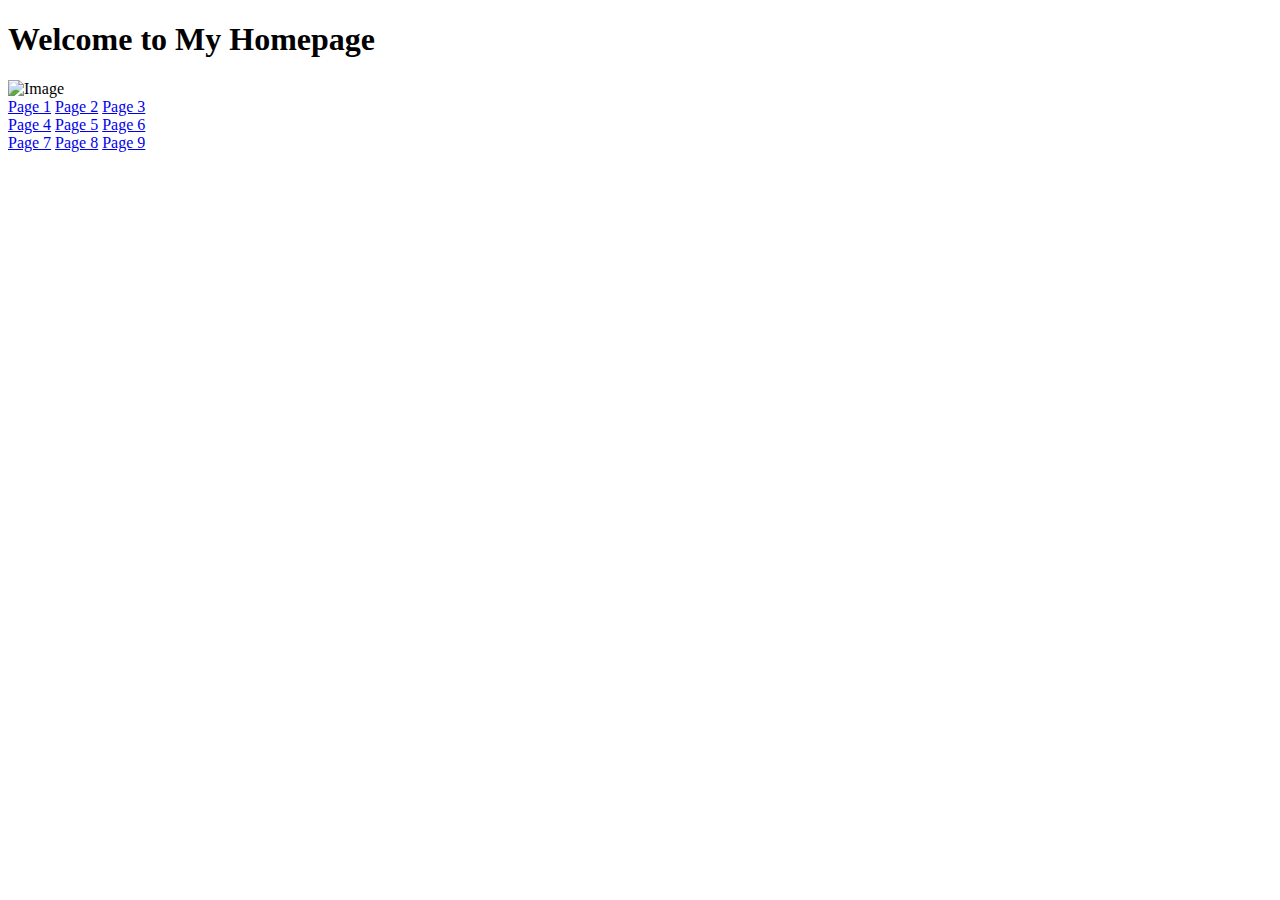
==== index.html @ a198f393 "Merge branch 'temp' into temp2" ====
<!DOCTYPE html>
 <html lang="en">
 <head>
    <meta charset="UTF-8">
    <meta http-equiv="X-UA-Compatible" content="IE=edge">
    <meta name="viewport" content="width=device-width, initial-scale=1.0">
    <title>Team 1</title>
    <link rel="stylesheet" href="index.css">
    </head>
 </head>
 <body>
   <h1>Welcome to My Homepage</h1>
   <div class="image-container">
     <img src="image.jpg" alt="Image">
   </div>
   <div class="buttons-container">
     <div class="row">
       <a href="page1.html" class="button">Page 1</a>
       <a href="page2.html" class="button">Page 2</a>
       <a href="page3.html" class="button">Page 3</a>
     </div>
     <div class="row">
       <a href="page4.html" class="button">Page 4</a>
       <a href="page5.html" class="button">Page 5</a>
       <a href="page6.html" class="button">Page 6</a>
     </div>
     <div class="row">
       <a href="page7.html" class="button">Page 7</a>
       <a href="page8.html" class="button">Page 8</a>
       <a href="page9.html" class="button">Page 9</a>
     </div>
   </div>
 </body>
 </html>
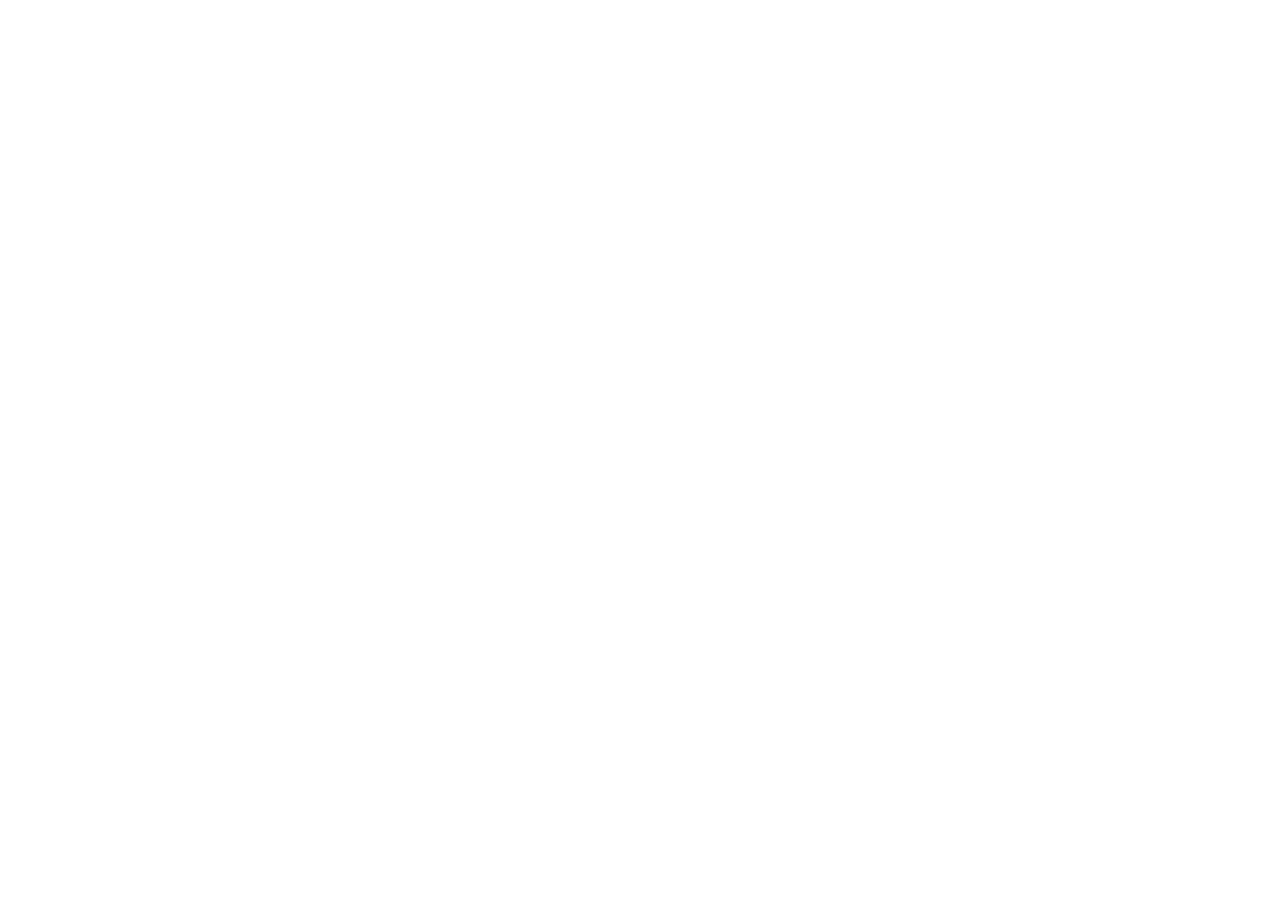
==== commit 447ea755: "k" ====
--- a/index.html
+++ b/index.html
@@ -1,34 +1,12 @@
- <!DOCTYPE html>
- <html lang="en">
- <head>
-    <meta charset="UTF-8">
-    <meta http-equiv="X-UA-Compatible" content="IE=edge">
-    <meta name="viewport" content="width=device-width, initial-scale=1.0">
-    <title>Team 1</title>
-    <link rel="stylesheet" href="index.css">
-    </head>
- </head>
- <body>
-   <h1>Welcome to My Homepage</h1>
-   <div class="image-container">
-     <img src="image.jpg" alt="Image">
-   </div>
-   <div class="buttons-container">
-     <div class="row">
-       <a href="page1.html" class="button">Page 1</a>
-       <a href="page2.html" class="button">Page 2</a>
-       <a href="page3.html" class="button">Page 3</a>
-     </div>
-     <div class="row">
-       <a href="page4.html" class="button">Page 4</a>
-       <a href="page5.html" class="button">Page 5</a>
-       <a href="page6.html" class="button">Page 6</a>
-     </div>
-     <div class="row">
-       <a href="page7.html" class="button">Page 7</a>
-       <a href="page8.html" class="button">Page 8</a>
-       <a href="page9.html" class="button">Page 9</a>
-     </div>
-   </div>
- </body>
- </html>
+<!DOCTYPE html>
+<html lang="en">
+<head>
+    <meta charset="UTF-8">
+    <meta http-equiv="X-UA-Compatible" content="IE=edge">
+    <meta name="viewport" content="width=device-width, initial-scale=1.0">
+    <title>Document</title>
+</head>
+<body>
+    
+</body>
+</html>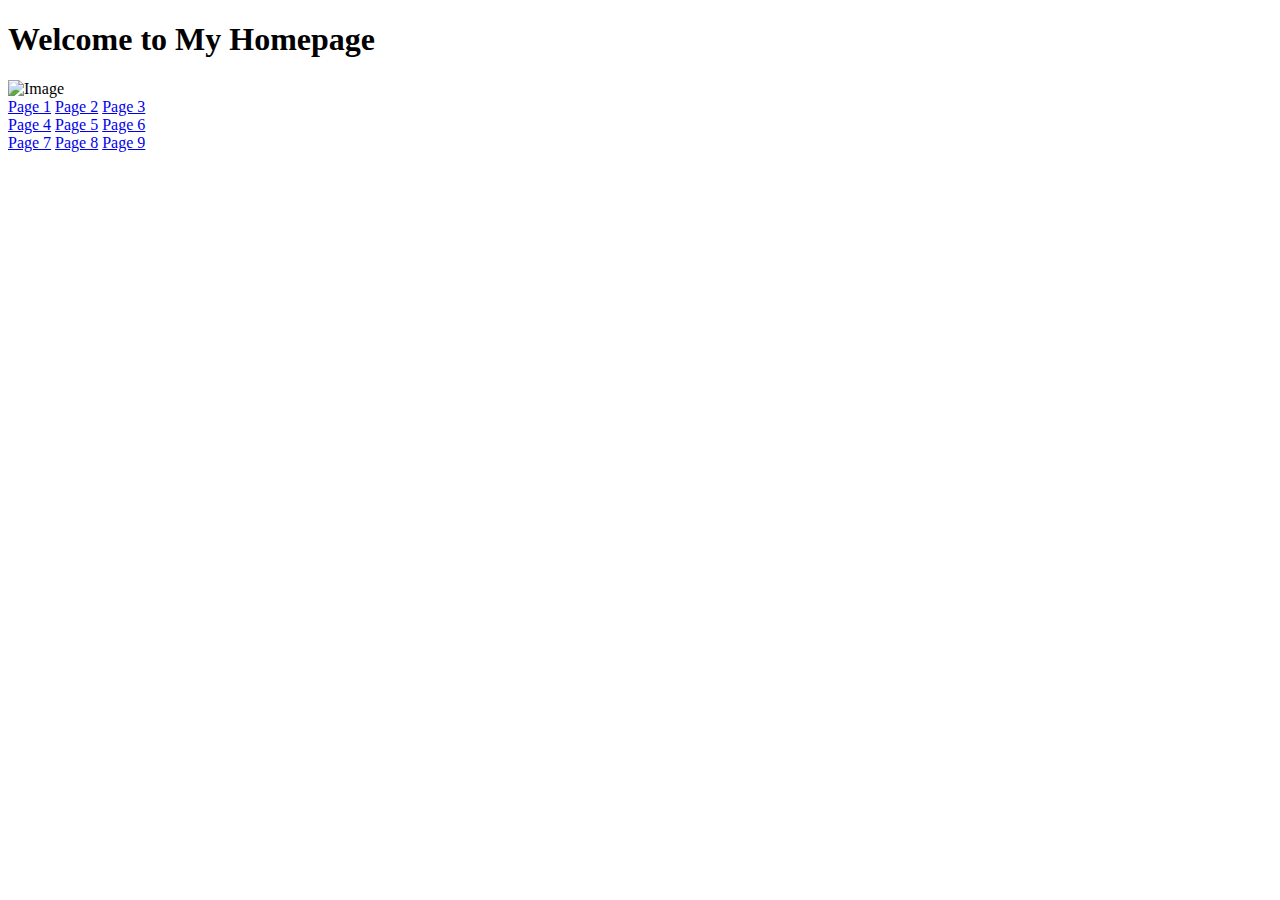
==== commit 29ee30bc: "Merge branch 'main' into temp2" ====
--- a/index.html
+++ b/index.html
@@ -1,12 +1,35 @@
-<!DOCTYPE html>
-<html lang="en">
-<head>
-    <meta charset="UTF-8">
-    <meta http-equiv="X-UA-Compatible" content="IE=edge">
-    <meta name="viewport" content="width=device-width, initial-scale=1.0">
-    <title>Document</title>
-</head>
-<body>
-    
-</body>
-</html>+ <!DOCTYPE html>
+ <html lang="en">
+ <head>
+    <meta charset="UTF-8">
+    <meta http-equiv="X-UA-Compatible" content="IE=edge">
+    <meta name="viewport" content="width=device-width, initial-scale=1.0">
+    <title>Team 1</title>
+    <link rel="stylesheet" href="index.css">
+    </head>
+ </head>
+ <body>
+   <h1>Welcome to My Homepage</h1>
+   <div class="image-container">
+     <img src="image.jpg" alt="Image">
+   </div>
+   <div class="buttons-container">
+     <div class="row">
+       <a href="page1.html" class="button">Page 1</a>
+       <a href="page2.html" class="button">Page 2</a>
+       <a href="page3.html" class="button">Page 3</a>
+     </div>
+     <div class="row">
+       <a href="page4.html" class="button">Page 4</a>
+       <a href="page5.html" class="button">Page 5</a>
+       <a href="page6.html" class="button">Page 6</a>
+     </div>
+     <div class="row">
+       <a href="page7.html" class="button">Page 7</a>
+       <a href="page8.html" class="button">Page 8</a>
+       <a href="page9.html" class="button">Page 9</a>
+     </div>
+   </div>
+ </body>
+ </html>
+
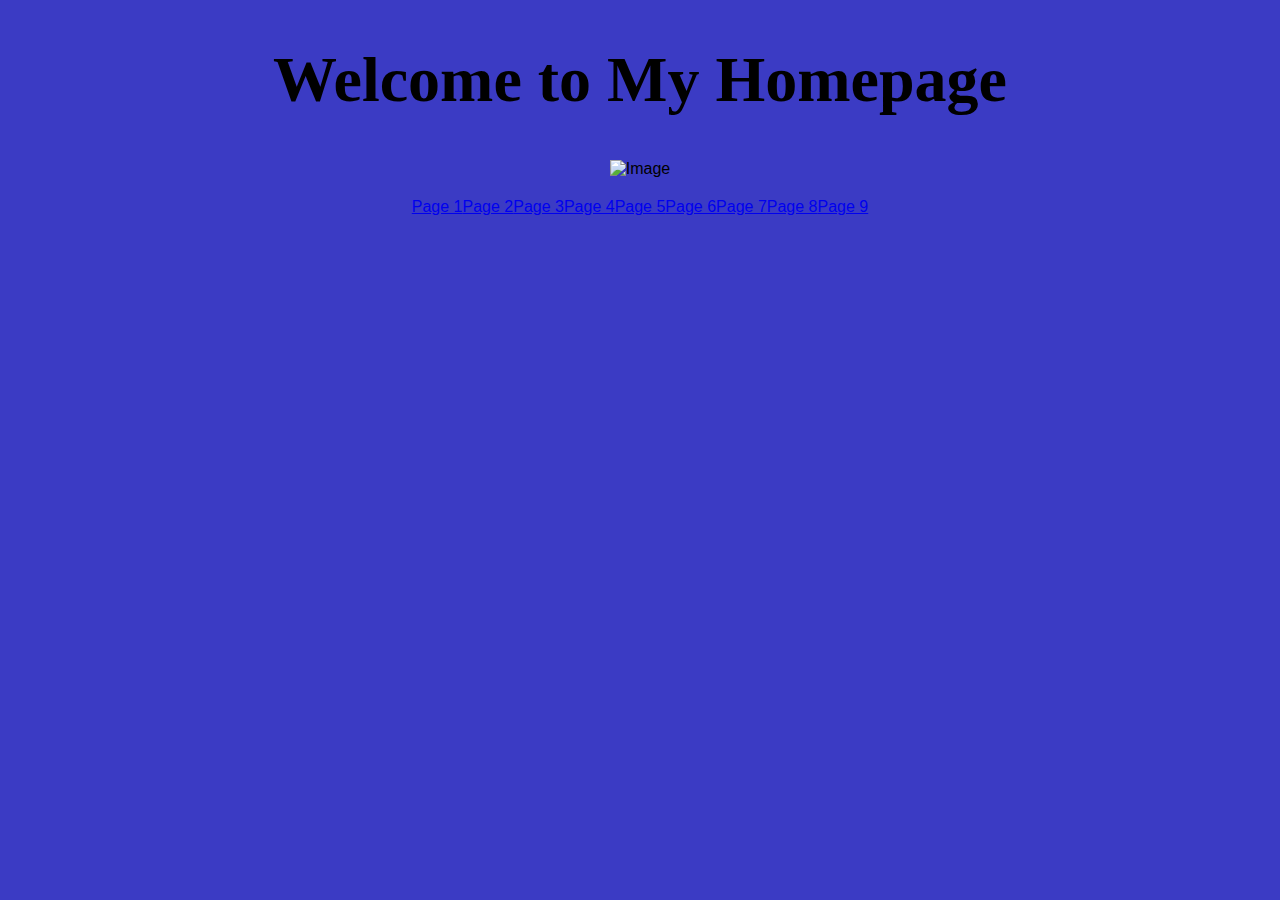
==== commit 85029879: "Index merge" ====
--- a/index.html
+++ b/index.html
@@ -4,7 +4,7 @@
     <meta charset="UTF-8">
     <meta http-equiv="X-UA-Compatible" content="IE=edge">
     <meta name="viewport" content="width=device-width, initial-scale=1.0">
-    <title>Team 1</title>
+    <title>Team 1 Database</title>
     <link rel="stylesheet" href="index.css">
     </head>
  </head>
--- a/index.css
+++ b/index.css
@@ -0,0 +1,151 @@
+body { 
+  font-family: Arial, sans-serif;
+  height: 100%;
+  background-color: rgb(59,59,196);
+}
+form{
+  height: 75%; /* set the form height to 75% of the page*/
+  background-color: white; /* set the background color of the form to white */
+}
+
+h1 {
+  text-align: center;
+  position: relative;
+  font-size: 4em;
+  font-family: serif;
+}
+.image-container {
+      display: flex;
+      justify-content: center;
+      align-items: center;
+    }
+
+img {
+  max-width: 10%;
+  max-height: 10%;
+  position: center;
+}
+
+form {
+  margin: 0 auto;
+  max-width: 600px;
+  padding: 20px;
+  border: 5px solid darkorange;
+  border-radius: 5px;
+}
+
+label {
+  display: block;
+  margin-bottom: 10px;
+}
+
+.buttons-container {
+  display: flex;
+  flex-wrap: wrap;
+  justify-content: center;
+  margin-top: 20px;
+}
+
+.row {
+  display: flex;
+  justify-content: center;
+}
+
+.button-1 {
+  display: block;
+  text-align: center;
+  padding: 10px;
+  margin: 10px;
+  background-color: #3498db;
+  color: #fff;
+  text-decoration: none;
+  border-radius: 5px;
+  border: none;
+  width: 100px;
+  height: 50px;
+}
+.button-2 {
+  display: block;
+  text-align: center;
+  padding: 10px;
+  margin: 10px;
+  background-color: #3498db;
+  color: #fff;
+  text-decoration: none;
+  border-radius: 5px;
+}
+.button-3 {
+  display: block;
+  text-align: center;
+  padding: 10px;
+  margin: 10px;
+  background-color: #3498db;
+  color: #fff;
+  text-decoration: none;
+  border-radius: 5px;
+}
+.button-4 {
+  display: block;
+  text-align: center;
+  padding: 10px;
+  margin: 10px;
+  background-color: #3498db;
+  color: #fff;
+  text-decoration: none;
+  border-radius: 5px;
+}
+.button-5 {
+  display: block;
+  text-align: center;
+  padding: 10px;
+  margin: 10px;
+  background-color: #3498db;
+  color: #fff;
+  text-decoration: none;
+  border-radius: 5px;
+}
+.button-6 {
+  display: block;
+  text-align: center;
+  padding: 10px;
+  margin: 10px;
+  background-color: #3498db;
+  color: #fff;
+  text-decoration: none;
+  border-radius: 5px;
+}
+.button-7 {
+  display: block;
+  text-align: center;
+  padding: 10px;
+  margin: 10px;
+  background-color: #3498db;
+  color: #fff;
+  text-decoration: none;
+  border-radius: 5px;
+}
+.button-8 {
+  display: block;
+  text-align: center;
+  padding: 10px;
+  margin: 10px;
+  background-color: #3498db;
+  color: #fff;
+  text-decoration: none;
+  border-radius: 5px;
+}
+.button-9 {
+  display: block;
+  text-align: center;
+  padding: 10px;
+  margin: 10px;
+  background-color: #3498db;
+  color: #fff;
+  text-decoration: none;
+  border-radius: 5px;
+}
+
+
+.button:hover {
+  background-color: #2980b9;
+}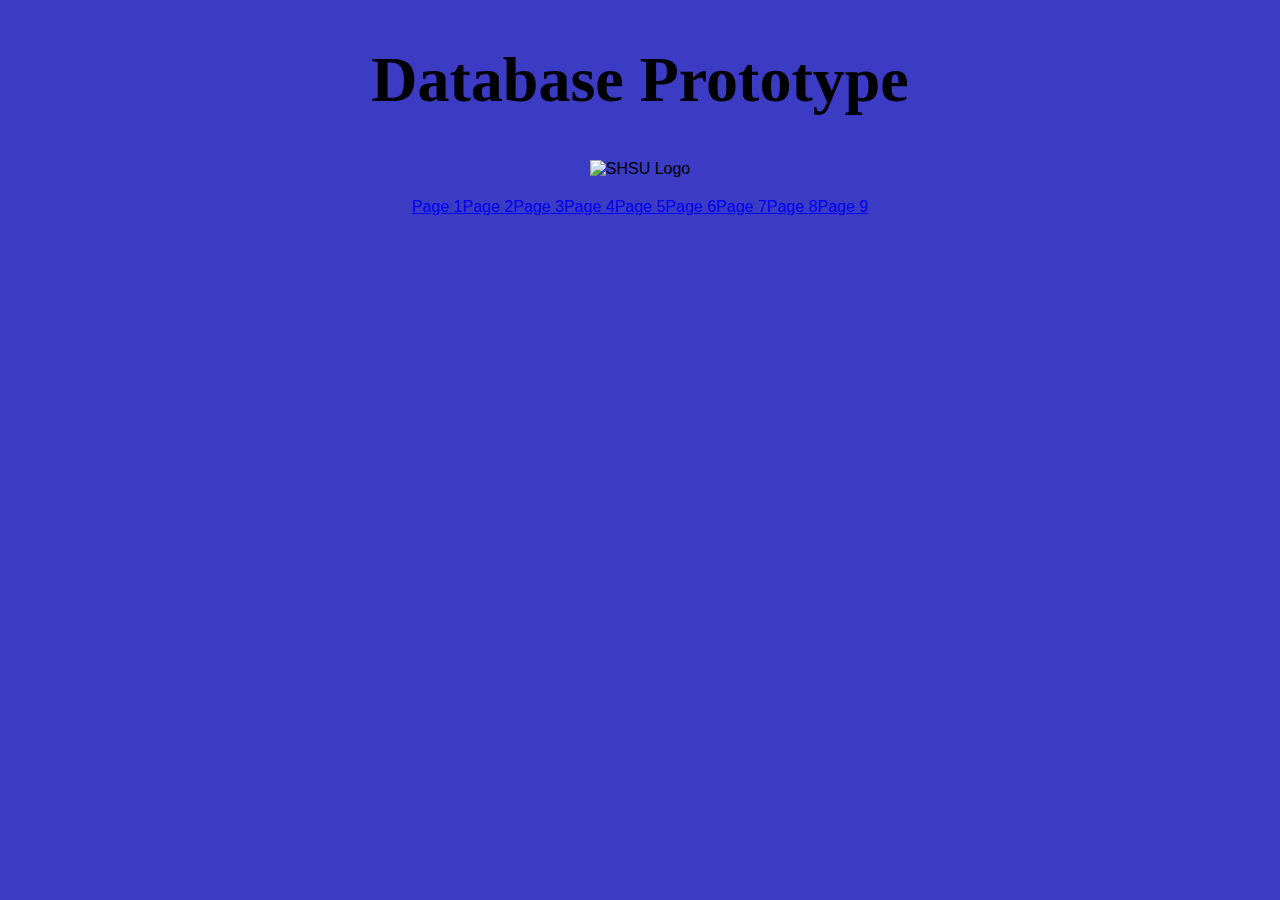
==== commit 8ea31407: "Image" ====
--- a/index.html
+++ b/index.html
@@ -9,9 +9,9 @@
     </head>
  </head>
  <body>
-   <h1>Welcome to My Homepage</h1>
+   <h1>Database Prototype</h1>
    <div class="image-container">
-     <img src="image.jpg" alt="Image">
+     <img src="SHSU.png" alt="SHSU Logo">
    </div>
    <div class="buttons-container">
      <div class="row">
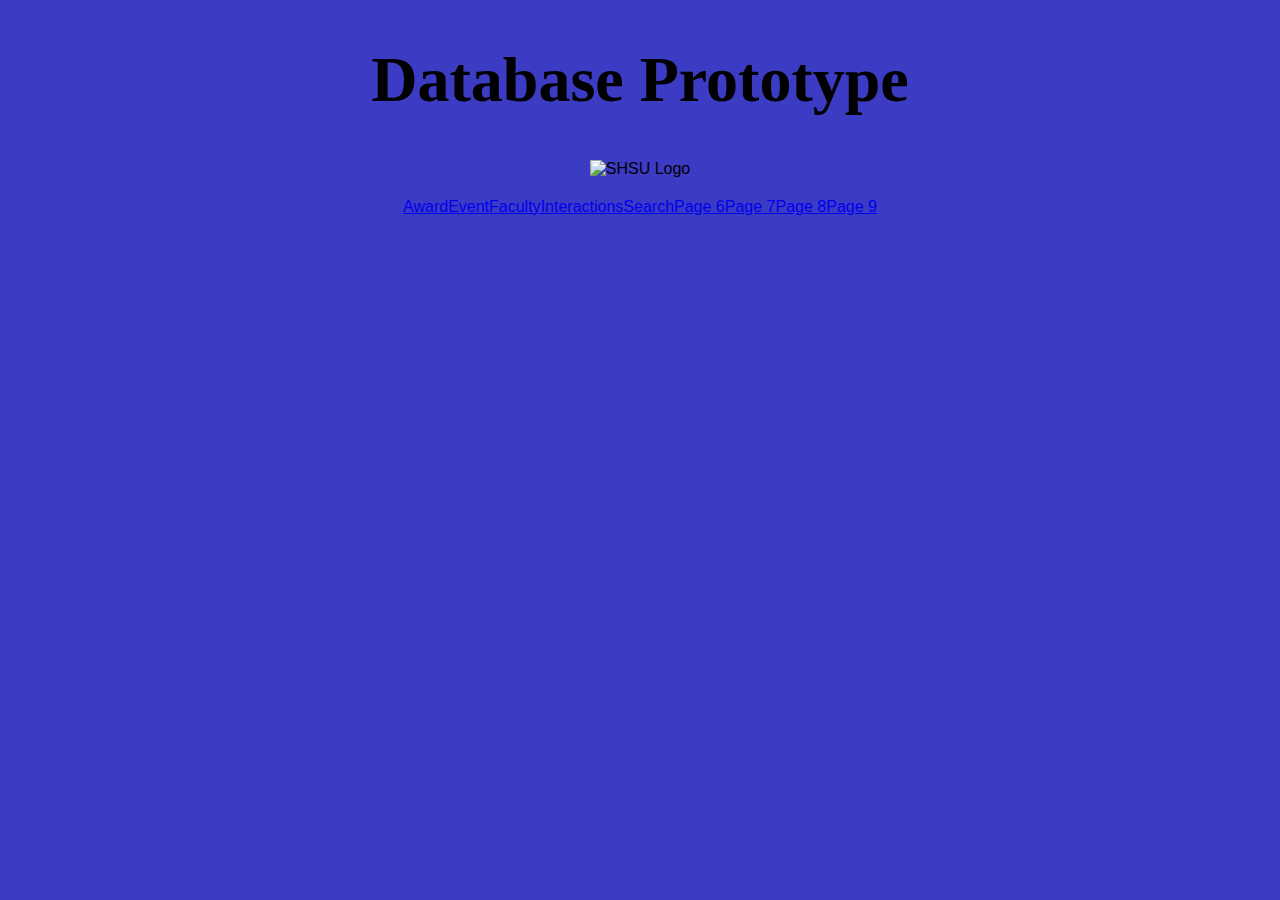
==== commit c2be92c0: "Presentation 1.0" ====
--- a/index.html
+++ b/index.html
@@ -4,7 +4,7 @@
     <meta charset="UTF-8">
     <meta http-equiv="X-UA-Compatible" content="IE=edge">
     <meta name="viewport" content="width=device-width, initial-scale=1.0">
-    <title>Team 1 Database</title>
+    <title>Team 1 Database Prototype</title>
     <link rel="stylesheet" href="index.css">
     </head>
  </head>
@@ -15,13 +15,13 @@
    </div>
    <div class="buttons-container">
      <div class="row">
-       <a href="page1.html" class="button">Page 1</a>
-       <a href="page2.html" class="button">Page 2</a>
-       <a href="page3.html" class="button">Page 3</a>
+       <a href="award.html" class="button">Award</a>
+       <a href="event.html" class="button">Event</a>
+       <a href="facultyform.html" class="button">Faculty</a>
      </div>
      <div class="row">
-       <a href="page4.html" class="button">Page 4</a>
-       <a href="page5.html" class="button">Page 5</a>
+       <a href="interactions.html" class="button">Interactions</a>
+       <a href="search.html" class="button">Search</a>
        <a href="page6.html" class="button">Page 6</a>
      </div>
      <div class="row">
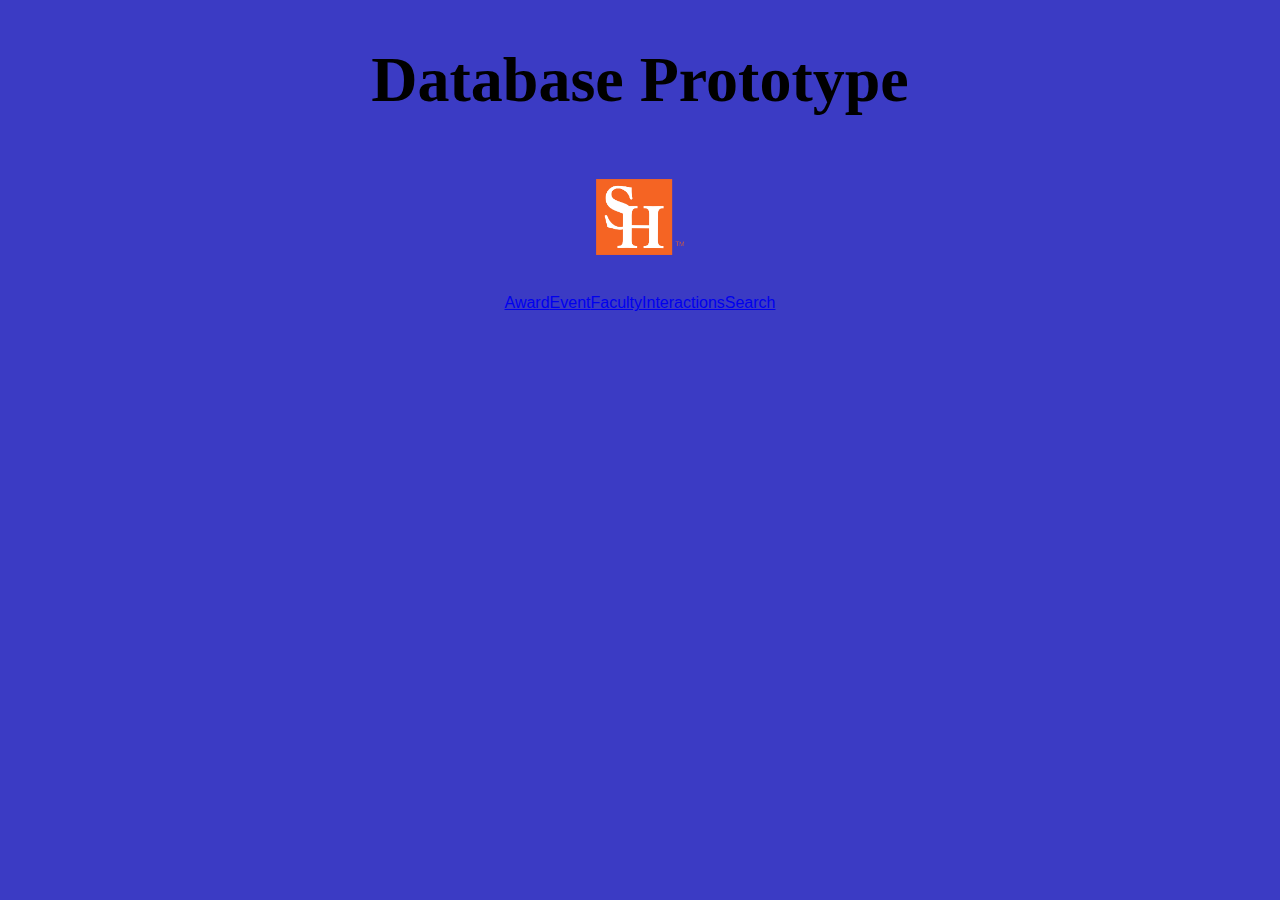
==== commit 4c098bec: "quick fix" ====
--- a/index.html
+++ b/index.html
@@ -11,7 +11,7 @@
  <body>
    <h1>Database Prototype</h1>
    <div class="image-container">
-     <img src="SHSU.png" alt="SHSU Logo">
+     <img src="images/SHSU.png" alt="SHSU Logo">
    </div>
    <div class="buttons-container">
      <div class="row">
@@ -22,12 +22,6 @@
      <div class="row">
        <a href="interactions.html" class="button">Interactions</a>
        <a href="search.html" class="button">Search</a>
-       <a href="page6.html" class="button">Page 6</a>
-     </div>
-     <div class="row">
-       <a href="page7.html" class="button">Page 7</a>
-       <a href="page8.html" class="button">Page 8</a>
-       <a href="page9.html" class="button">Page 9</a>
      </div>
    </div>
  </body>
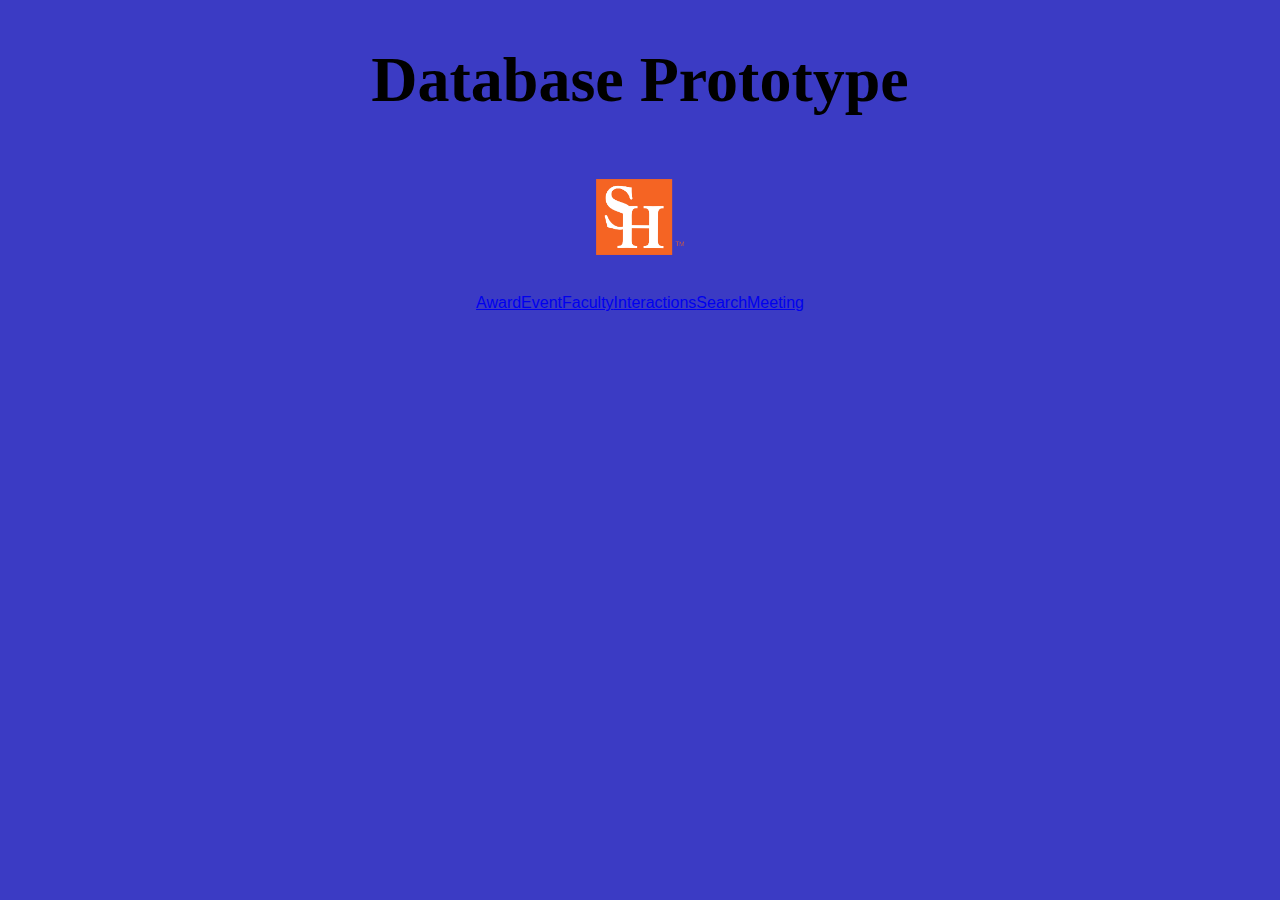
==== commit f6da0512: "Quick Fix 2" ====
--- a/index.html
+++ b/index.html
@@ -22,6 +22,7 @@
      <div class="row">
        <a href="interactions.html" class="button">Interactions</a>
        <a href="search.html" class="button">Search</a>
+       <a href="meetingform.html" class="button">Meeting</a>
      </div>
    </div>
  </body>
